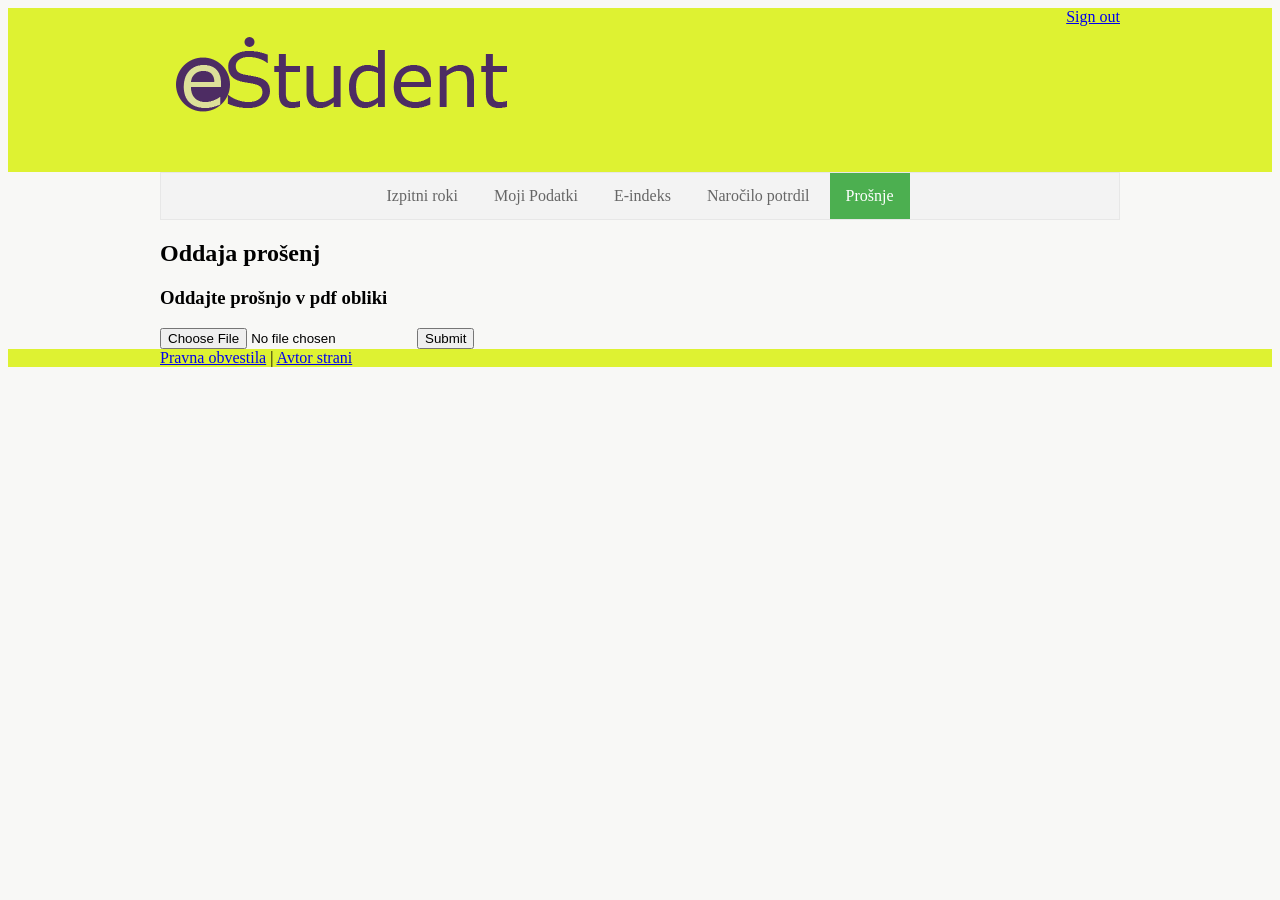
==== application.html @ e95edec2 "Created all the pages using HTML and CSS" ====
<!DOCTYPE html>
<html>
<head>
	<title>Home page for e-student</title>
	<meta http-equiv="Content-Type" content="text/html;charset=utf-8">
	<link rel="stylesheet" href="css/mystyle.css">
	</head>
<body>
	<header>
	<div class="main-centered-content">
	<a href="./home.html"><img src="logo.jpg" alt="logo"/></a>
	<div class="header-links"><a href="login.html">Sign out</a></div>
	</div>
	</header>
	<div class="main-centered-content">
		<nav>
			<ul>
				<li><a href="./home.html">Izpitni roki</a></li>
				<li><a href="./myInfo.html">Moji Podatki</a></li>
				<li><a href="./eIndex.html">E-indeks</a></li>
				<li><a href="./orders.html">Naročilo potrdil</a></li>
				<li><a class="active" href="./application.html">Prošnje</a></li>
			</ul>
		</nav>
		<section>
			<h2>Oddaja prošenj</h2>
			<h3>Oddajte prošnjo v pdf obliki</h3>
			<form action="home.html" autocomplete="on" method="post">
				<input type="file" name="prosnja" accept=".pdf">
				<input type="submit">		
			</form>
		</section>
	</div>
	<footer>
	<div class="main-centered-content">
		<a href="/legal.html">Pravna obvestila</a> |
        <a href="/authors.html">Avtor strani</a>
		</div>
	</footer>
</body>
	
</html>
---- css/mystyle.css ----
header,footer {
	background: #def232;
}
.header-links {
	float:right;
	clear:right;
}

body {
	background:#f8f8f6
}
.main-centered-content {
	max-width:960px;
	margin-left:auto;
	margin-right:auto;
}


table {
	 border-collapse: collapse;
    width: 100%;
}
th, td {
    text-align: left;
    padding: 8px;
}
tr:nth-child(even){background-color: #eedebc}
tr:hover {background-color: #bce8ee}

ul {
	text-align:center;
    list-style-type: none;
    margin: 0;
    padding: 0;
    overflow: hidden;
    border: 1px solid #e7e7e7;
    background-color: #f3f3f3;
	
}

li {
	display:inline-block;
	text-align:center;
}
li a {
    display: block;
    color: #666;
    text-align: center;
    padding: 14px 16px;
    text-decoration: none;
}

li a:hover:not(.active) {
    background-color: #ddd;
}

li a.active {
    color: white;
    background-color: #4CAF50;
}
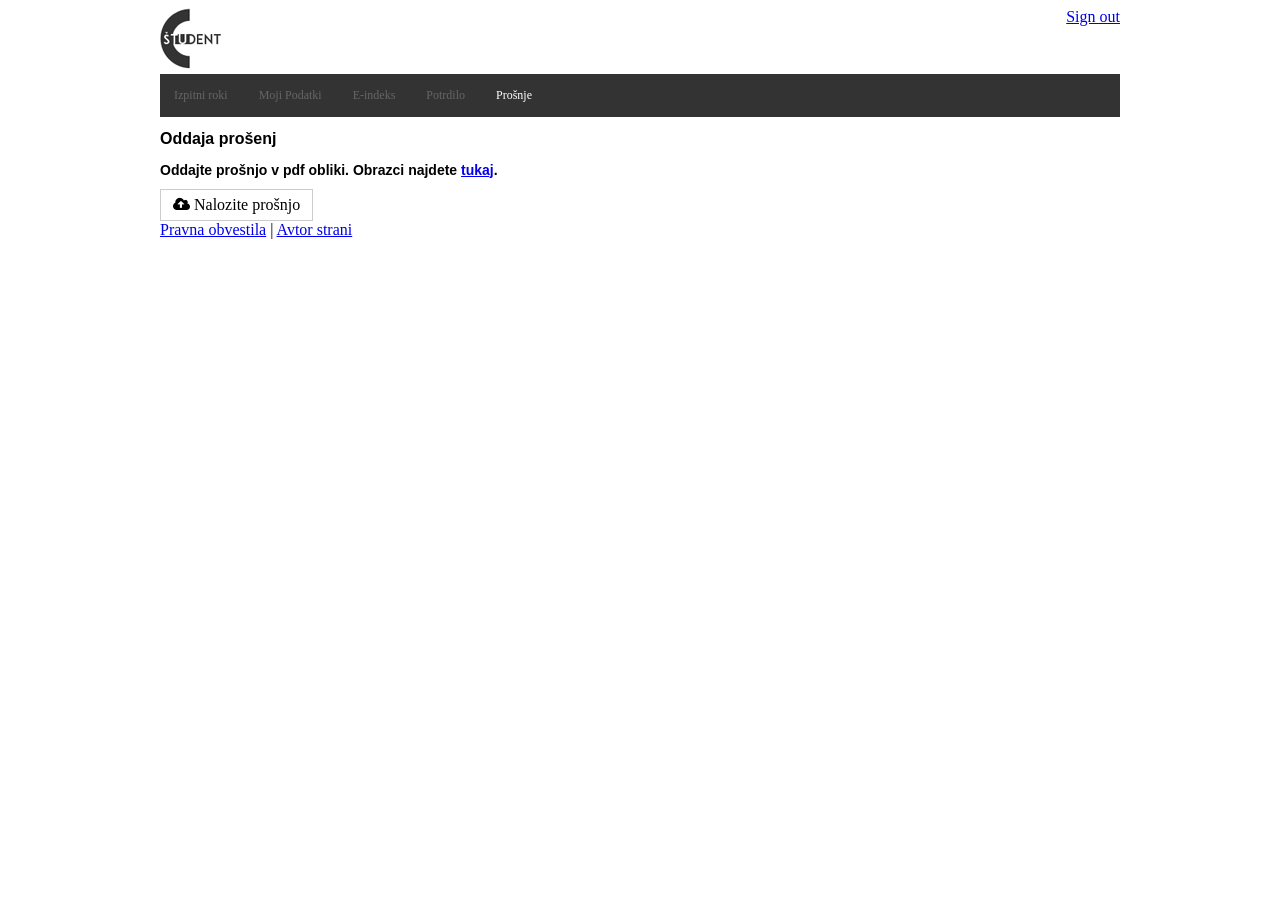
==== commit 5e230a0a: "Posodobljen izgled HTML strani" ====
--- a/application.html
+++ b/application.html
@@ -4,11 +4,12 @@
 	<title>Home page for e-student</title>
 	<meta http-equiv="Content-Type" content="text/html;charset=utf-8">
 	<link rel="stylesheet" href="css/mystyle.css">
+	<link rel="stylesheet" href="https://cdnjs.cloudflare.com/ajax/libs/font-awesome/4.7.0/css/font-awesome.min.css">
 	</head>
 <body>
 	<header>
 	<div class="main-centered-content">
-	<a href="./home.html"><img src="logo.jpg" alt="logo"/></a>
+	<a href="./home.html"><img src="logom.jpg" alt="logo"/></a>
 	<div class="header-links"><a href="login.html">Sign out</a></div>
 	</div>
 	</header>
@@ -18,16 +19,21 @@
 				<li><a href="./home.html">Izpitni roki</a></li>
 				<li><a href="./myInfo.html">Moji Podatki</a></li>
 				<li><a href="./eIndex.html">E-indeks</a></li>
-				<li><a href="./orders.html">Naročilo potrdil</a></li>
+				<li><a href="./orders.html">Potrdilo</a></li>
 				<li><a class="active" href="./application.html">Prošnje</a></li>
 			</ul>
 		</nav>
 		<section>
-			<h2>Oddaja prošenj</h2>
-			<h3>Oddajte prošnjo v pdf obliki</h3>
+			<h1>Oddaja prošenj</h1>
+			<h2>Oddajte prošnjo v pdf obliki.<span> Obrazci najdete <a href="https://www.fri.uni-lj.si/si/izobrazevanje/informacije/obrazci/" target="_blank">tukaj</a></span>.</h2>
+			
 			<form action="home.html" autocomplete="on" method="post">
-				<input type="file" name="prosnja" accept=".pdf">
-				<input type="submit">		
+				
+				<label for="file-upload" class="custom-file-upload">
+					<i class="fa fa-cloud-upload"></i> Nalozite prošnjo
+				</label>
+				<input id="file-upload" type="file" accept=".pdf"/>		
+				<!--<input type="submit" value="Pošlji"/>-->
 			</form>
 		</section>
 	</div>
--- a/css/mystyle.css
+++ b/css/mystyle.css
@@ -1,5 +1,5 @@
 header,footer {
-	background: #def232;
+	background: #fff;
 }
 .header-links {
 	float:right;
@@ -7,12 +7,14 @@
 }
 
 body {
-	background:#f8f8f6
+	background:#fff;
+
 }
 .main-centered-content {
 	max-width:960px;
 	margin-left:auto;
 	margin-right:auto;
+	
 }
 
 
@@ -24,29 +26,45 @@
     text-align: left;
     padding: 8px;
 }
-tr:nth-child(even){background-color: #eedebc}
-tr:hover {background-color: #bce8ee}
+tr:nth-child(odd){background-color: #eeeeee}
+tr:hover {background-color: #b3b3b3}
+th{background-color: #fff;
+font-family: "Helvetica";
+font-size: 16px}
+
+
+h1 {font-family: "Helvetica";
+	font-size: 16px;
+	font-color: #333333;}
+	
+h2 {font-family: "Helvetica";
+	font-size: 14px;
+	font-color: #333333;}
 
 ul {
-	text-align:center;
+	/*text-align:center;*/
     list-style-type: none;
     margin: 0;
     padding: 0;
     overflow: hidden;
-    border: 1px solid #e7e7e7;
-    background-color: #f3f3f3;
-	
+    border: 0px solid #e7e7e7;
+    background-color: #333333;
+	font-family: "adam.cg pro";
+	font-size: 12px;
+
 }
 
 li {
+
 	display:inline-block;
 	text-align:center;
+	
 }
 li a {
     display: block;
     color: #666;
     text-align: center;
-    padding: 14px 16px;
+    padding: 14px ;
     text-decoration: none;
 }
 
@@ -56,5 +74,122 @@
 
 li a.active {
     color: white;
-    background-color: #4CAF50;
-}+    background-color: #333333;
+}
+
+#prijava{
+	color:red;
+}
+
+.tooltip {
+    position: relative;
+    display: inline-block;
+    
+}
+
+.tooltip .tooltiptext {
+    visibility: hidden;
+    width: 120px;
+    background-color: black;
+    color: #fff;
+    text-align: center;
+    border-radius: 6px;
+    padding: 5px 0;
+    
+    /* Position the tooltip */
+    position: absolute;
+    z-index: 1;
+    bottom: 100%;
+    left: 50%;
+    margin-left: -60px;
+}
+
+.tooltip:hover .tooltiptext {
+    visibility: visible;
+}
+.info-content{
+	
+box-sizing: border-box;
+/*border:10px solid red;*/
+
+}
+.label-control{
+	
+	box-sizing:border-box;
+	/*border: 2px solid blue;*/
+	display:inline-block;
+	padding:8px;
+	font-size:15px;
+	text-align:right;
+	width:20%;
+	margin-top:4px;
+	
+	
+}
+.input-wrapper{
+	display:inline-block;
+	box-sizing: border-box;
+	/*border:2px solid yellow;*/
+	padding-left:15px;
+	padding-right:15px;
+	width:50%;
+}
+input:not([type=submit]){
+	width:100%;
+	box-sizing:border-box;
+    padding: 5px;
+   /* background: yellow;*/
+}
+.select-country{
+	display:inline-block;
+	box-sizing: border-box;
+	/*border:2px solid yellow;*/
+	padding:8px;
+	width:100%;
+}
+.form-action{
+	box-sizing: border-box;
+	border:0px solid yellow;
+	padding-left:15px;
+	padding-right:15px;
+	background-color:#eee;
+	max-width:100%;
+	margin-left:auto;
+	margin-right:auto;
+	margin-top:15px;
+}
+.button {
+    background-color: #333333; 
+    border: none;
+    color: white;
+    padding: 10px;
+    text-align: center;
+    text-decoration: none;
+    display: inline-block;
+    font-size: 14px;
+    margin: 3px;
+    cursor: pointer;
+}
+.buttonR {border-radius: 10px;}
+
+input[type="file"] {
+    display: none;
+}
+.custom-file-upload {
+    border: 1px solid #ccc;
+    display: inline-block;
+    padding: 6px 12px;
+    cursor: pointer;
+}
+
+/*
+label{
+	display:block;
+	box-sizing:border-box;
+	border:2px solid black;
+	padding: 5px;
+    background: orange;
+   
+}
+
+*/
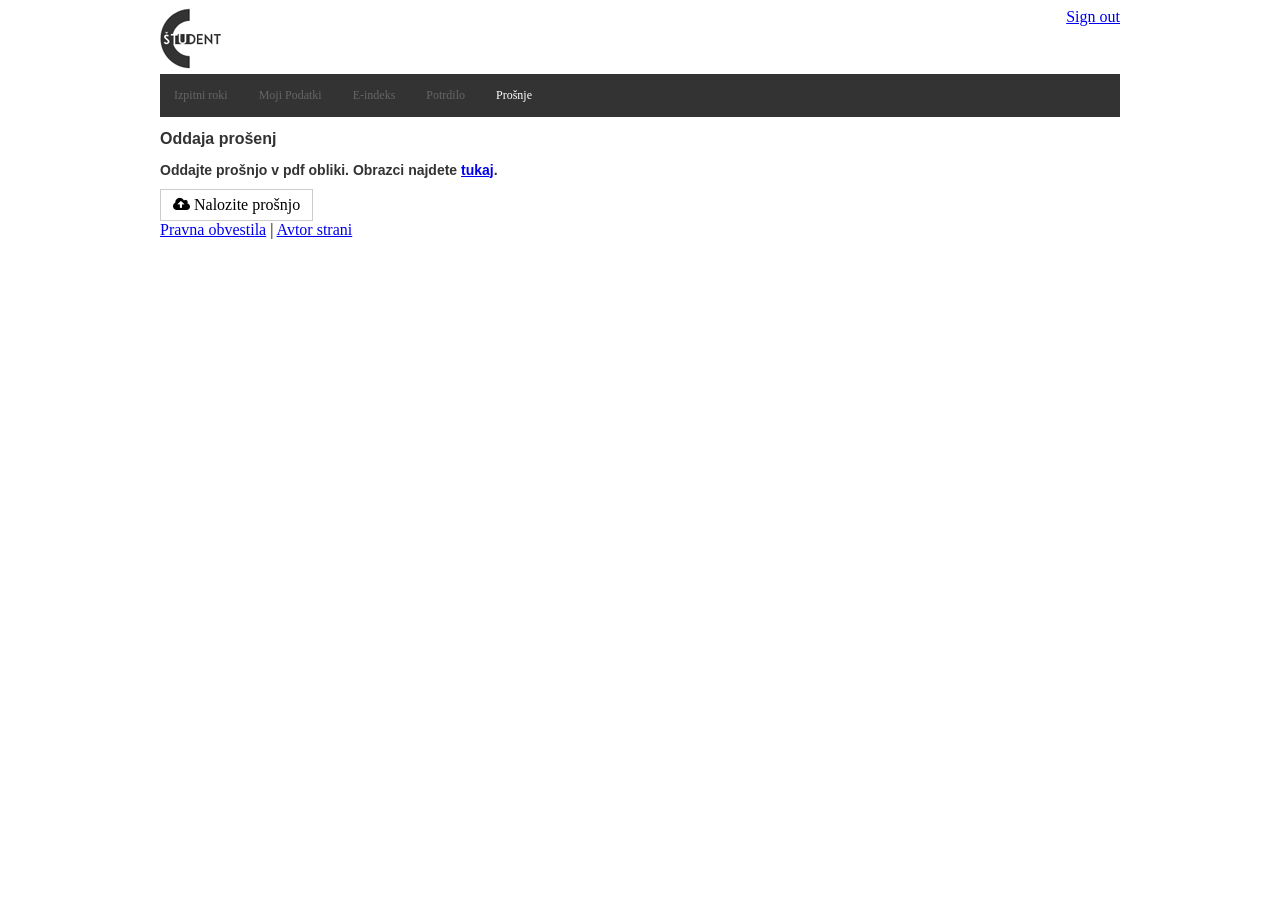
==== commit 77ec561f: "Nacrtovanje in izvedba podatkovnega modela" ====
--- a/application.html
+++ b/application.html
@@ -10,7 +10,7 @@
 	<header>
 	<div class="main-centered-content">
 	<a href="./home.html"><img src="logom.jpg" alt="logo"/></a>
-	<div class="header-links"><a href="login.html">Sign out</a></div>
+	<div class="header-links"><a href="index.html">Sign out</a></div>
 	</div>
 	</header>
 	<div class="main-centered-content">
--- a/css/mystyle.css
+++ b/css/mystyle.css
@@ -35,11 +35,11 @@
 
 h1 {font-family: "Helvetica";
 	font-size: 16px;
-	font-color: #333333;}
+	color: #333333;}
 	
 h2 {font-family: "Helvetica";
 	font-size: 14px;
-	font-color: #333333;}
+	color: #333333;}
 
 ul {
 	/*text-align:center;*/
@@ -149,7 +149,7 @@
 }
 .form-action{
 	box-sizing: border-box;
-	border:0px solid yellow;
+	/*border:0px solid yellow;*/
 	padding-left:15px;
 	padding-right:15px;
 	background-color:#eee;
